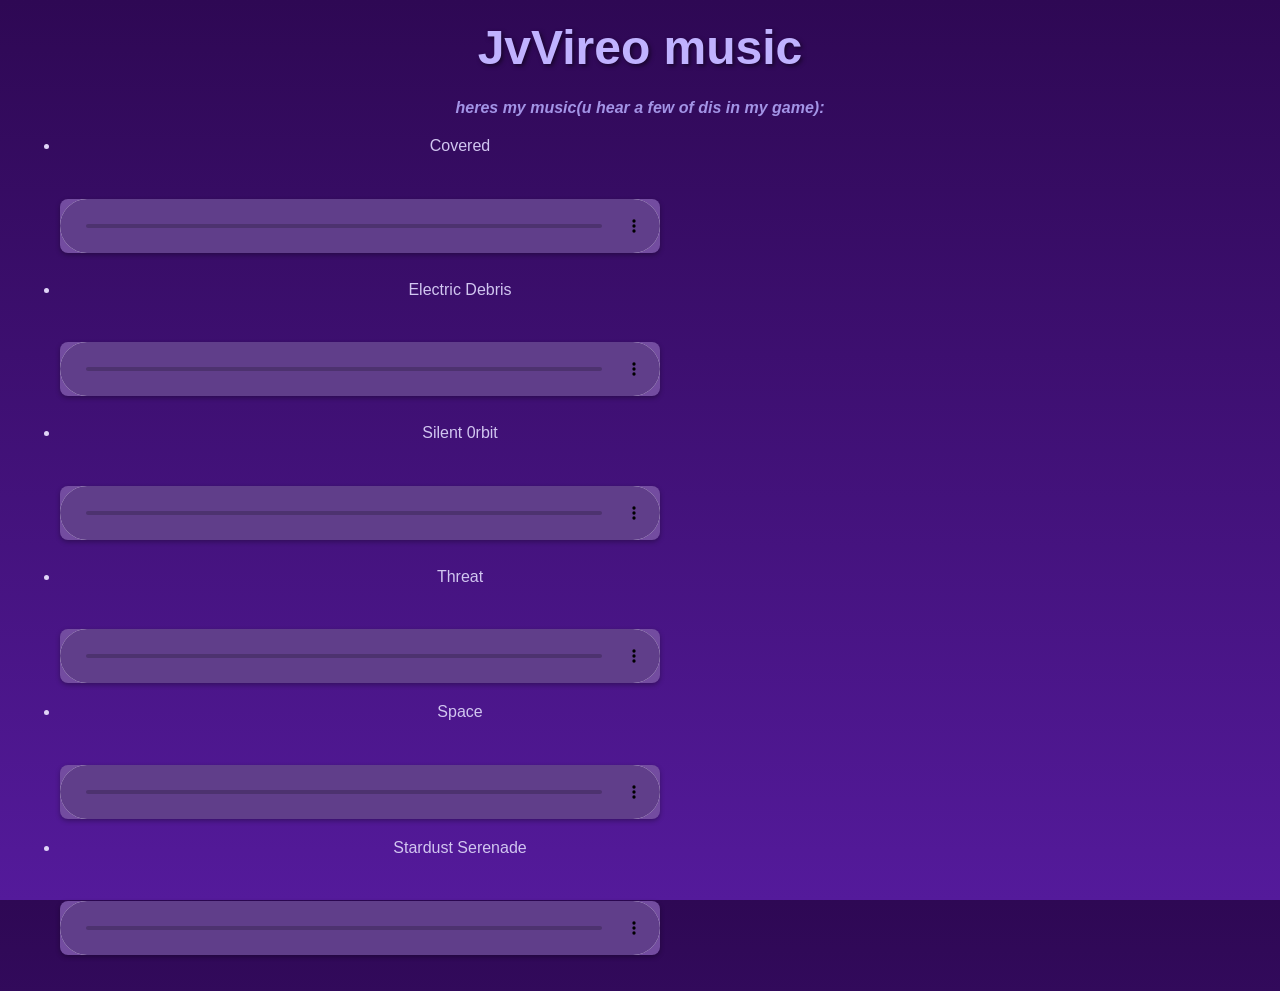
==== vireoMusic.html @ 17379ce1 "Add files via upload" ====
<html>
 <head> 
  <link rel="stylesheet" href="Vstyle.css">
  <h1>JvVireo music</h1>
 </head>
 <body>
   <h4>heres my music(u hear a few of dis in my game):</h4>
   <ul>
    <li>
     <p>Covered</p>
     <audio src = "C:/Users/Вадим/Desktop/VireoMusic/Covered.mp3" controls></audio>
     <p></p>
    </li>
    <li>
     <p>Electric Debris</p>
     <audio src = "C:/Users/Вадим/Desktop/VireoMusic/Electric Debris.mp3" controls></audio>
     <p></p>
    </li>
    <li>
     <p>Silent 0rbit</p>
     <audio src = "C:/Users/Вадим/Desktop/VireoMusic/Silent Orbit.mp3" controls></audio>
     <p></p>
    </li>
    <li>
     <p>Threat</p>
     <audio src = "C:/Users/Вадим/Desktop/VireoMusic/Threat.mp3" controls></audio>
  
    </li>
    <li>
     <p>Space</p>
     <audio src = "C:/Users/Вадим/Desktop/VireoMusic/Space.mp3" controls></audio>
    </li>
<li>
     <p>Stardust Serenade</p>
     <audio src = "C:/Users/Вадим/Desktop/VireoMusic/Stardust Serenade.mp3" controls></audio>
    </li>
  </ul>
 </body>
</html>
---- Vstyle.css ----
html {
  height: 100%;
}

body {
  background: linear-gradient(to bottom, #2e0854, #541a9b);
  color: #e0d4f7;
  font-family: sans-serif;
  margin: 0;
  padding: 20px; /* Добавим немного отступов сверху и снизу, если нужно */
  min-height: 100%;
  /* Убираем flexbox для body */
  /* display: flex;
  flex-direction: column;
  align-items: center;
  justify-content: center; */
}

h1 {
  color: #c0b2ff;
  text-shadow: 2px 2px 4px rgba(0, 0, 0, 0.5);
  font-size: 3em;
  margin-bottom: 0.5em;
  text-align: center;  /* Центрируем заголовки, если это требуется */
}
h2 {
  color: #c0b2ff;
  text-shadow: 2px 2px 4px rgba(0, 0, 0, 0.5);
  font-size: 3em;
  margin-bottom: 0.5em;
  text-align: center;  /* Центрируем заголовки, если это требуется */
}

h4 {
  color: #a394e6;
  font-style: italic;
  margin-bottom: 1em;
  text-align: center; /* Центрируем подзаголовки, если это требуется */

}

p {
  color: #d1c6f0;
  line-height: 1.6;
  margin-bottom: 1.5em;
  max-width: 800px;
  text-align: center;
}

audio[controls] {
  background-color: #734ca0;
  border-radius: 8px;
  box-shadow: 0 2px 5px rgba(0, 0, 0, 0.3);
  margin-top: 1em;
  width: 80%;
  max-width: 600px;
}

/* Дополнительные стили для элементов управления audio (опционально) */
audio[controls]::-webkit-media-controls-panel {
  background-color: #603e8a;
  color: #e0d4f7;
}

audio[controls]::-webkit-media-controls-play-button {
  color: #e0d4f7;
}

audio[controls]::-webkit-media-controls-mute-button {
  color: #e0d4f7;
}

audio[controls]::-webkit-media-controls-current-time-display {
  color: #e0d4f7;
}

audio[controls]::-webkit-media-controls-time-remaining-display {
  color: #e0d4f7;
}

audio[controls]::-webkit-media-controls-timeline {
  color: #e0d4f7;
}

audio[controls]::-webkit-media-controls-volume-slider {
  color: #e0d4f7;
}
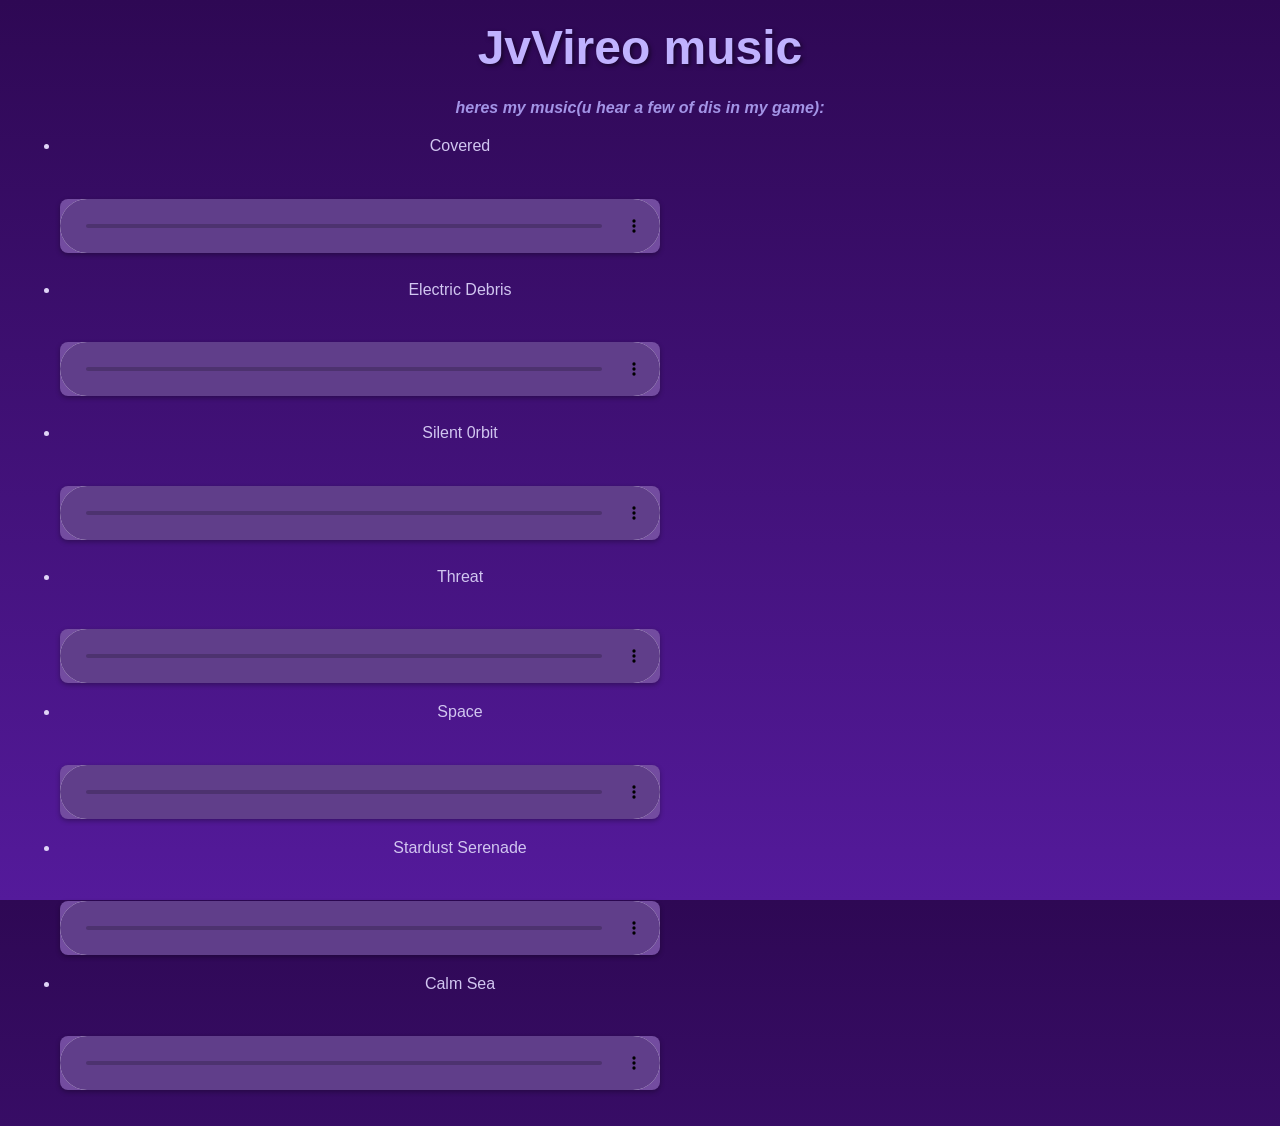
==== commit c574cf9b: "Update vireoMusic.html I wrote a new track. I'll include it in the list." ====
--- a/vireoMusic.html
+++ b/vireoMusic.html
@@ -34,6 +34,11 @@
      <p>Stardust Serenade</p>
      <audio src = "C:/Users/Вадим/Desktop/VireoMusic/Stardust Serenade.mp3" controls></audio>
     </li>
+    <li>
+     <p>Calm Sea</p>
+     <audio src = "C:/Users/Вадим/Desktop/VireoMusic/Calm Sea.mp3" controls></audio>
+    </li>
   </ul>
  </body>
-</html>+
+</html>
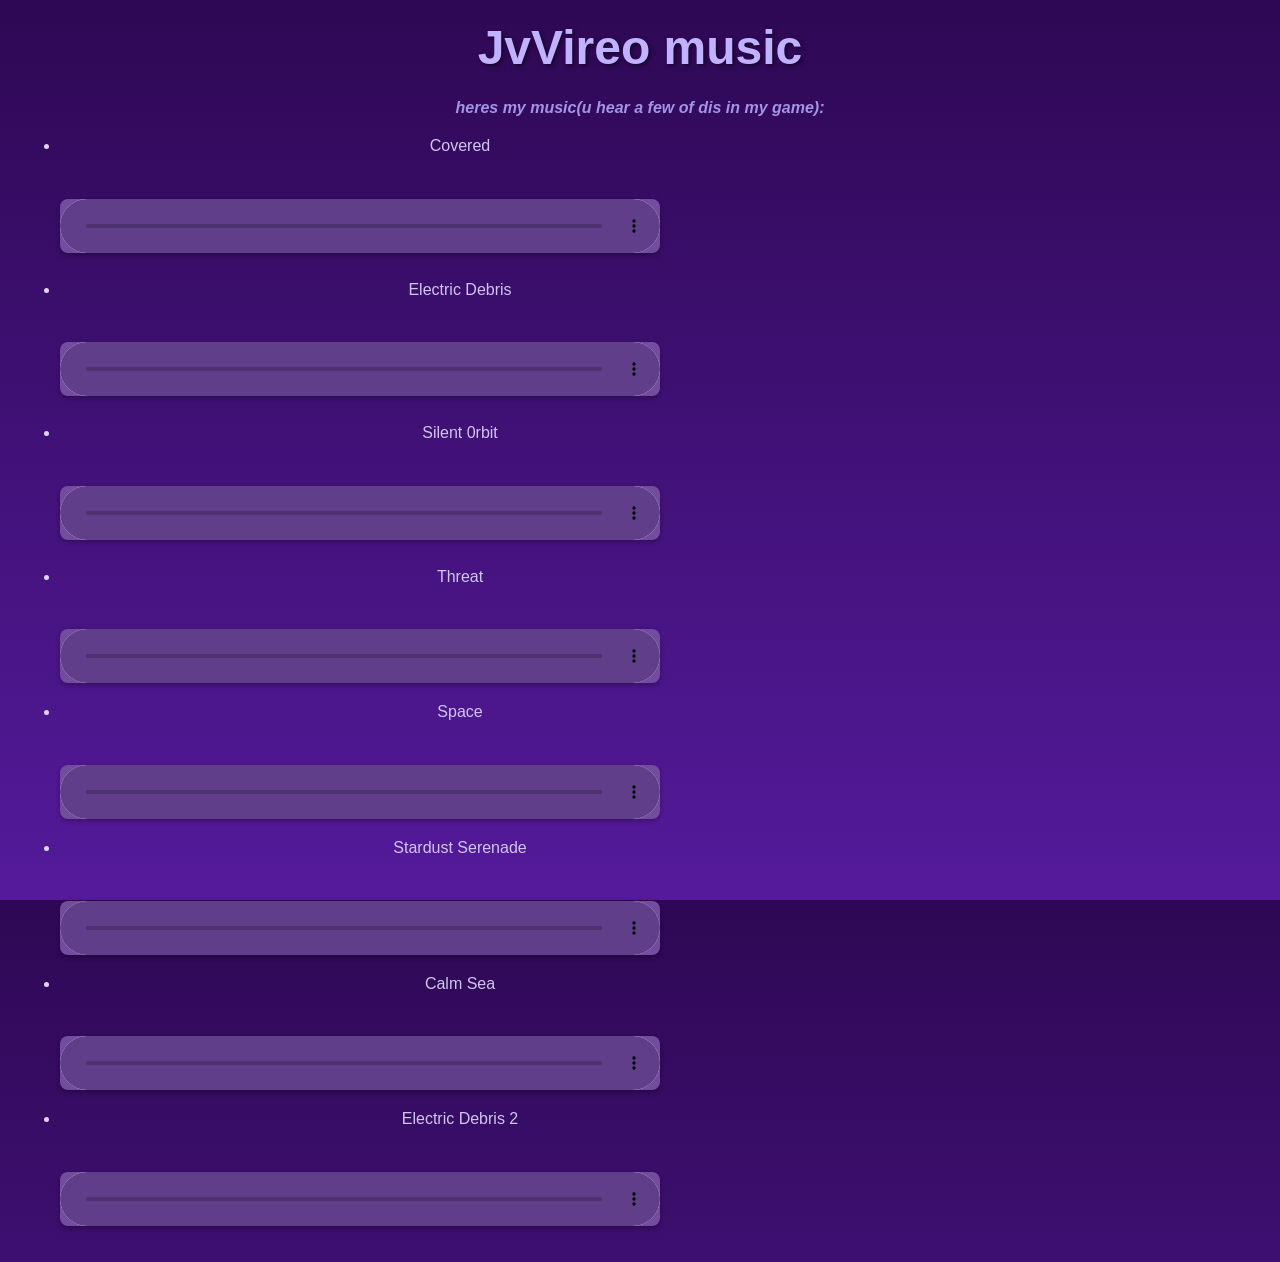
==== commit 64833e71: "I wrote new soundtrack i wrote new soundtrack - Elecric Debris 2 it's a sequel to Elecrtic Debris(b" ====
--- a/vireoMusic.html
+++ b/vireoMusic.html
@@ -38,7 +38,12 @@
      <p>Calm Sea</p>
      <audio src = "C:/Users/Вадим/Desktop/VireoMusic/Calm Sea.mp3" controls></audio>
     </li>
+    <li>
+     <p>Electric Debris 2</p>
+     <audio src = "C:/Users/Вадим/Desktop/VireoMusic/Electric Debris 2.mp3" controls></audio>
+    </li>
   </ul>
  </body>
 
 </html>
+
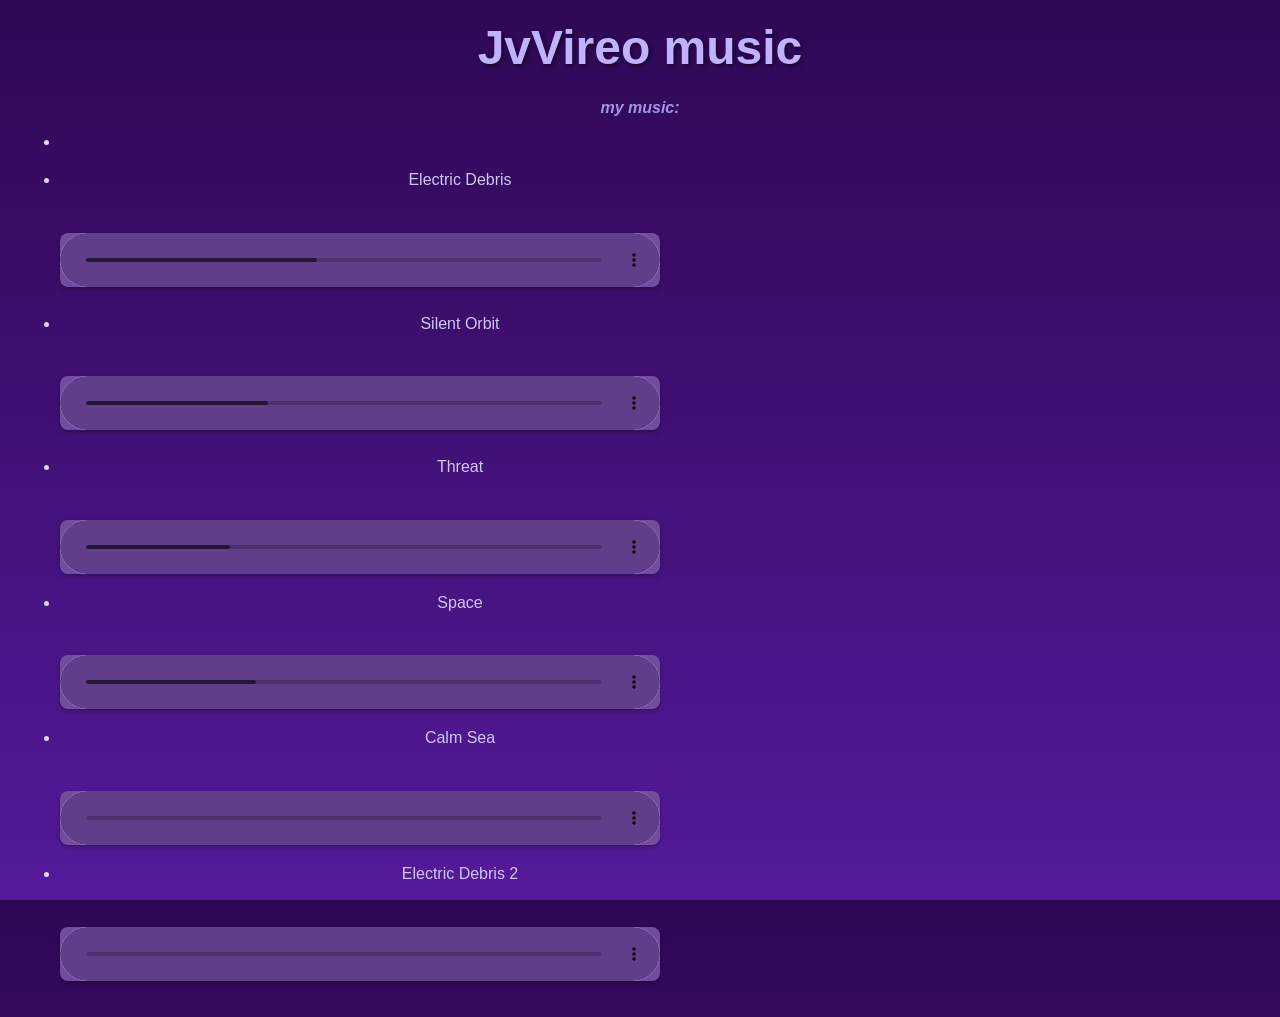
==== commit fbdc2341: "Update vireoMusic.html" ====
--- a/vireoMusic.html
+++ b/vireoMusic.html
@@ -4,43 +4,36 @@
   <h1>JvVireo music</h1>
  </head>
  <body>
-   <h4>heres my music(u hear a few of dis in my game):</h4>
+   <h4> my music: </h4></h4>
    <ul>
     <li>
-     <p>Covered</p>
-     <audio src = "C:/Users/Вадим/Desktop/VireoMusic/Covered.mp3" controls></audio>
+  
+    <li>
+     <p>Electric Debris</p>
+     <audio src = "Electric Debris.mp3" controls></audio>
      <p></p>
     </li>
     <li>
-     <p>Electric Debris</p>
-     <audio src = "C:/Users/Вадим/Desktop/VireoMusic/Electric Debris.mp3" controls></audio>
-     <p></p>
-    </li>
-    <li>
-     <p>Silent 0rbit</p>
-     <audio src = "C:/Users/Вадим/Desktop/VireoMusic/Silent Orbit.mp3" controls></audio>
+     <p>Silent Orbit</p>
+     <audio src = "Silent Orbit.mp3" controls></audio>
      <p></p>
     </li>
     <li>
      <p>Threat</p>
-     <audio src = "C:/Users/Вадим/Desktop/VireoMusic/Threat.mp3" controls></audio>
+     <audio src = "Threat.mp3" controls></audio>
   
     </li>
     <li>
      <p>Space</p>
-     <audio src = "C:/Users/Вадим/Desktop/VireoMusic/Space.mp3" controls></audio>
-    </li>
-<li>
-     <p>Stardust Serenade</p>
-     <audio src = "C:/Users/Вадим/Desktop/VireoMusic/Stardust Serenade.mp3" controls></audio>
+     <audio src = "Space.mp3" controls></audio>
     </li>
     <li>
      <p>Calm Sea</p>
-     <audio src = "C:/Users/Вадим/Desktop/VireoMusic/Calm Sea.mp3" controls></audio>
+     <audio src = "Calm Sea.mp3" controls></audio>
     </li>
     <li>
      <p>Electric Debris 2</p>
-     <audio src = "C:/Users/Вадим/Desktop/VireoMusic/Electric Debris 2.mp3" controls></audio>
+     <audio src = Electric Debris 2.mp3" controls></audio>
     </li>
   </ul>
  </body>
